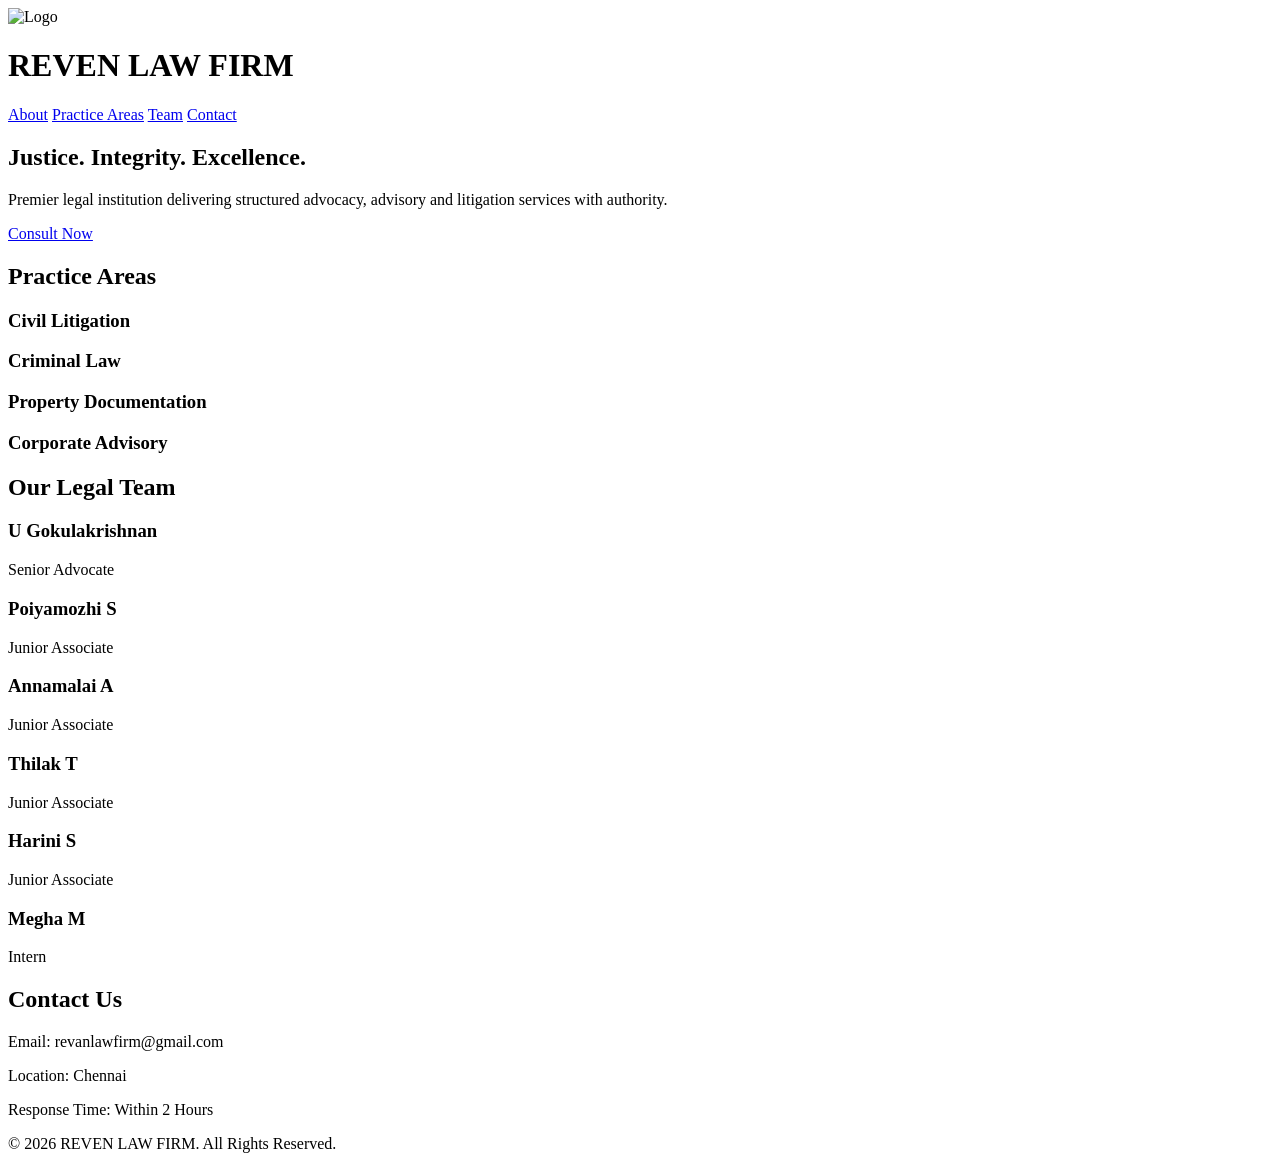
==== index.html @ 1b0638e4 "Update index.html" ====
<!DOCTYPE html>
<html lang="en">
<head>
<meta charset="UTF-8">
<meta name="viewport" content="width=device-width, initial-scale=1.0">
<title>REVEN LAW FIRM</title>

<link href="https://fonts.googleapis.com/css2?family=Playfair+Display:wght@600;700&family=Inter:wght@300;400;600&display=swap" rel="stylesheet">
<link rel="stylesheet" href="css/style.css">
</head>
<script src="js/script.js"></script>
<body>

<header>
    <div class="logo">
        <img src="assets/logo.png" alt="Logo">
        <div>
            <h1>REVEN LAW FIRM</h1>
        </div>
    </div>

    <nav>
        <a href="#about">About</a>
        <a href="#practice">Practice Areas</a>
        <a href="#team">Team</a>
        <a href="#contact">Contact</a>
    </nav>
</header>

<section class="hero">
    <div class="overlay">
        <h2>Justice. Integrity. Excellence.</h2>
        <p>
            Premier legal institution delivering structured advocacy,
            advisory and litigation services with authority.
        </p>

        <a href="https://wa.me/917904310129" class="btn">
            Consult Now
        </a>
    </div>
</section>

<section id="practice" class="section">
    <h2>Practice Areas</h2>

    <div class="cards">

        <div class="card">
            <h3>Civil Litigation</h3>
        </div>

        <div class="card">
            <h3>Criminal Law</h3>
        </div>

        <div class="card">
            <h3>Property Documentation</h3>
        </div>

        <div class="card">
            <h3>Corporate Advisory</h3>
        </div>

    </div>
</section>

<section id="team" class="section dark">
    <h2>Our Legal Team</h2>

    <div class="cards">

        <div class="card">
            <h3>U Gokulakrishnan</h3>
            <p>Senior Advocate</p>
        </div>

        <div class="card">
            <h3>Poiyamozhi S</h3>
            <p>Junior Associate</p>
        </div>

        <div class="card">
            <h3>Annamalai A</h3>
            <p>Junior Associate</p>
        </div>

        <div class="card">
            <h3>Thilak T</h3>
            <p>Junior Associate</p>
        </div>

        <div class="card">
            <h3>Harini S</h3>
            <p>Junior Associate</p>
        </div>

        <div class="card">
            <h3>Megha M</h3>
            <p>Intern</p>
        </div>

    </div>
</section>

<section id="contact" class="section">
    <h2>Contact Us</h2>

    <p>Email: revanlawfirm@gmail.com</p>
    <p>Location: Chennai</p>
    <p>Response Time: Within 2 Hours</p>
</section>

<footer>
    © 2026 REVEN LAW FIRM. All Rights Reserved.
</footer>

</body>
</html>
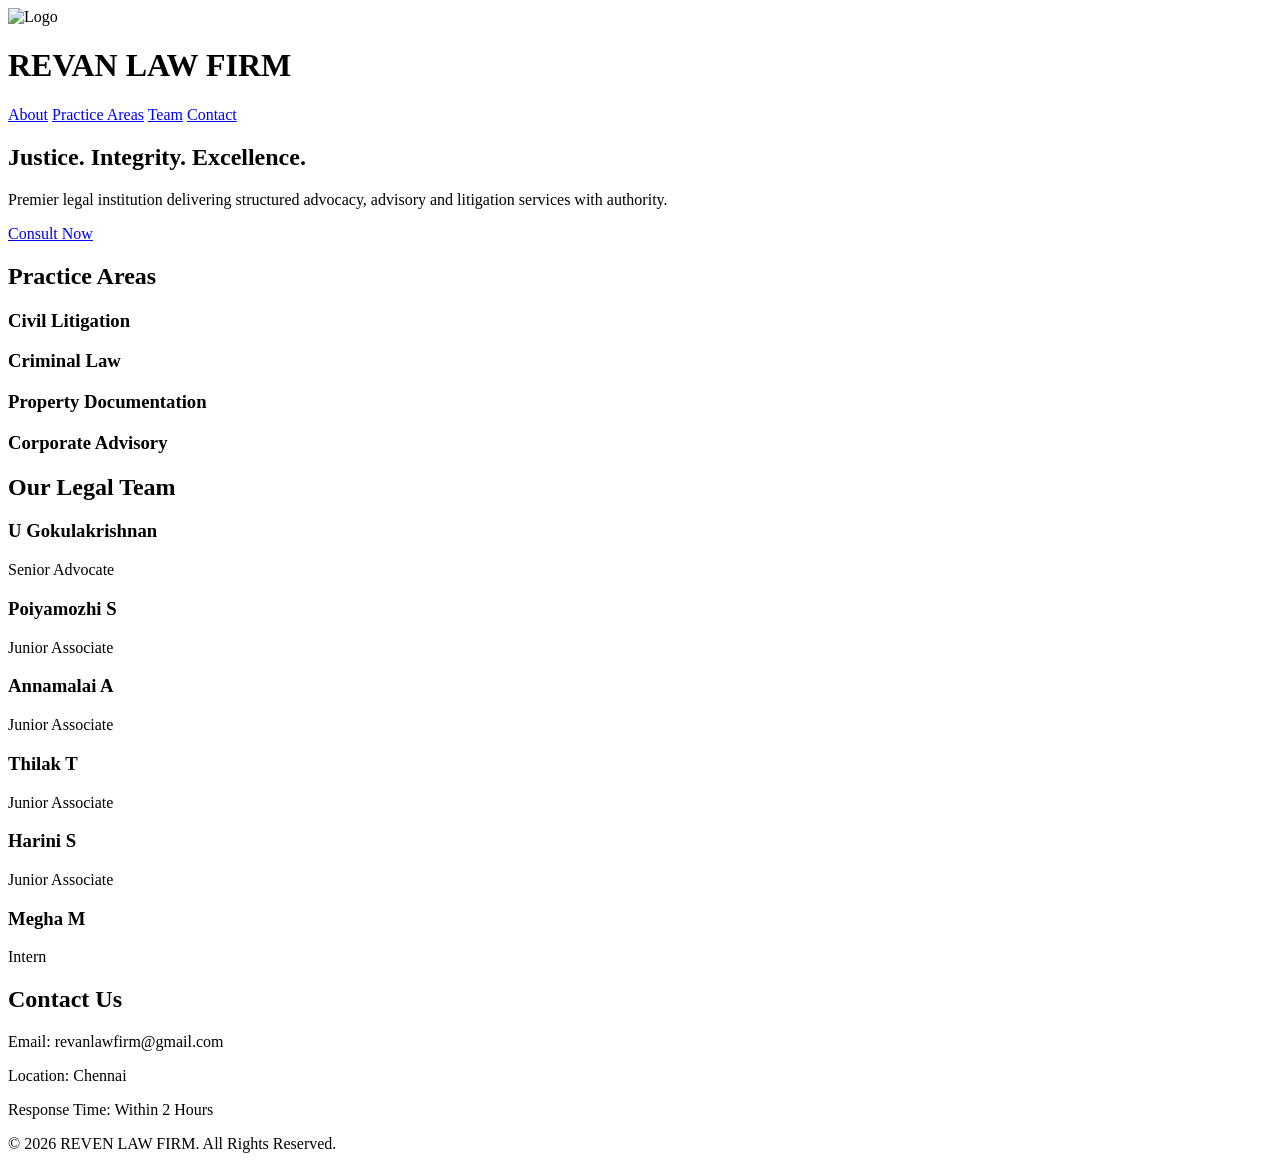
==== commit 0c4a8899: "Update index.html" ====
--- a/index.html
+++ b/index.html
@@ -1,9 +1,22 @@
 <!DOCTYPE html>
 <html lang="en">
 <head>
+    <meta charset="UTF-8">
+
+<title>Reven Law Firm | Advocates & Legal Consultants</title>
+
+<meta name="description" content="Reven Law Firm provides civil, criminal, property and corporate legal services. Justice. Integrity. Excellence.">
+
+<meta name="keywords" content="Law Firm Chennai, Advocate Chennai, Legal Services, Civil Lawyer, Criminal Lawyer, Property Lawyer">
+
+<meta name="author" content="Reven Law Firm">
+
+<meta name="robots" content="index, follow">
+
+<meta name="viewport" content="width=device-width, initial-scale=1.0">
 <meta charset="UTF-8">
 <meta name="viewport" content="width=device-width, initial-scale=1.0">
-<title>REVEN LAW FIRM</title>
+<title>REVAN LAW FIRM</title>
 
 <link href="https://fonts.googleapis.com/css2?family=Playfair+Display:wght@600;700&family=Inter:wght@300;400;600&display=swap" rel="stylesheet">
 <link rel="stylesheet" href="css/style.css">
@@ -15,7 +28,7 @@
     <div class="logo">
         <img src="assets/logo.png" alt="Logo">
         <div>
-            <h1>REVEN LAW FIRM</h1>
+            <h1>REVAN LAW FIRM</h1>
         </div>
     </div>
 
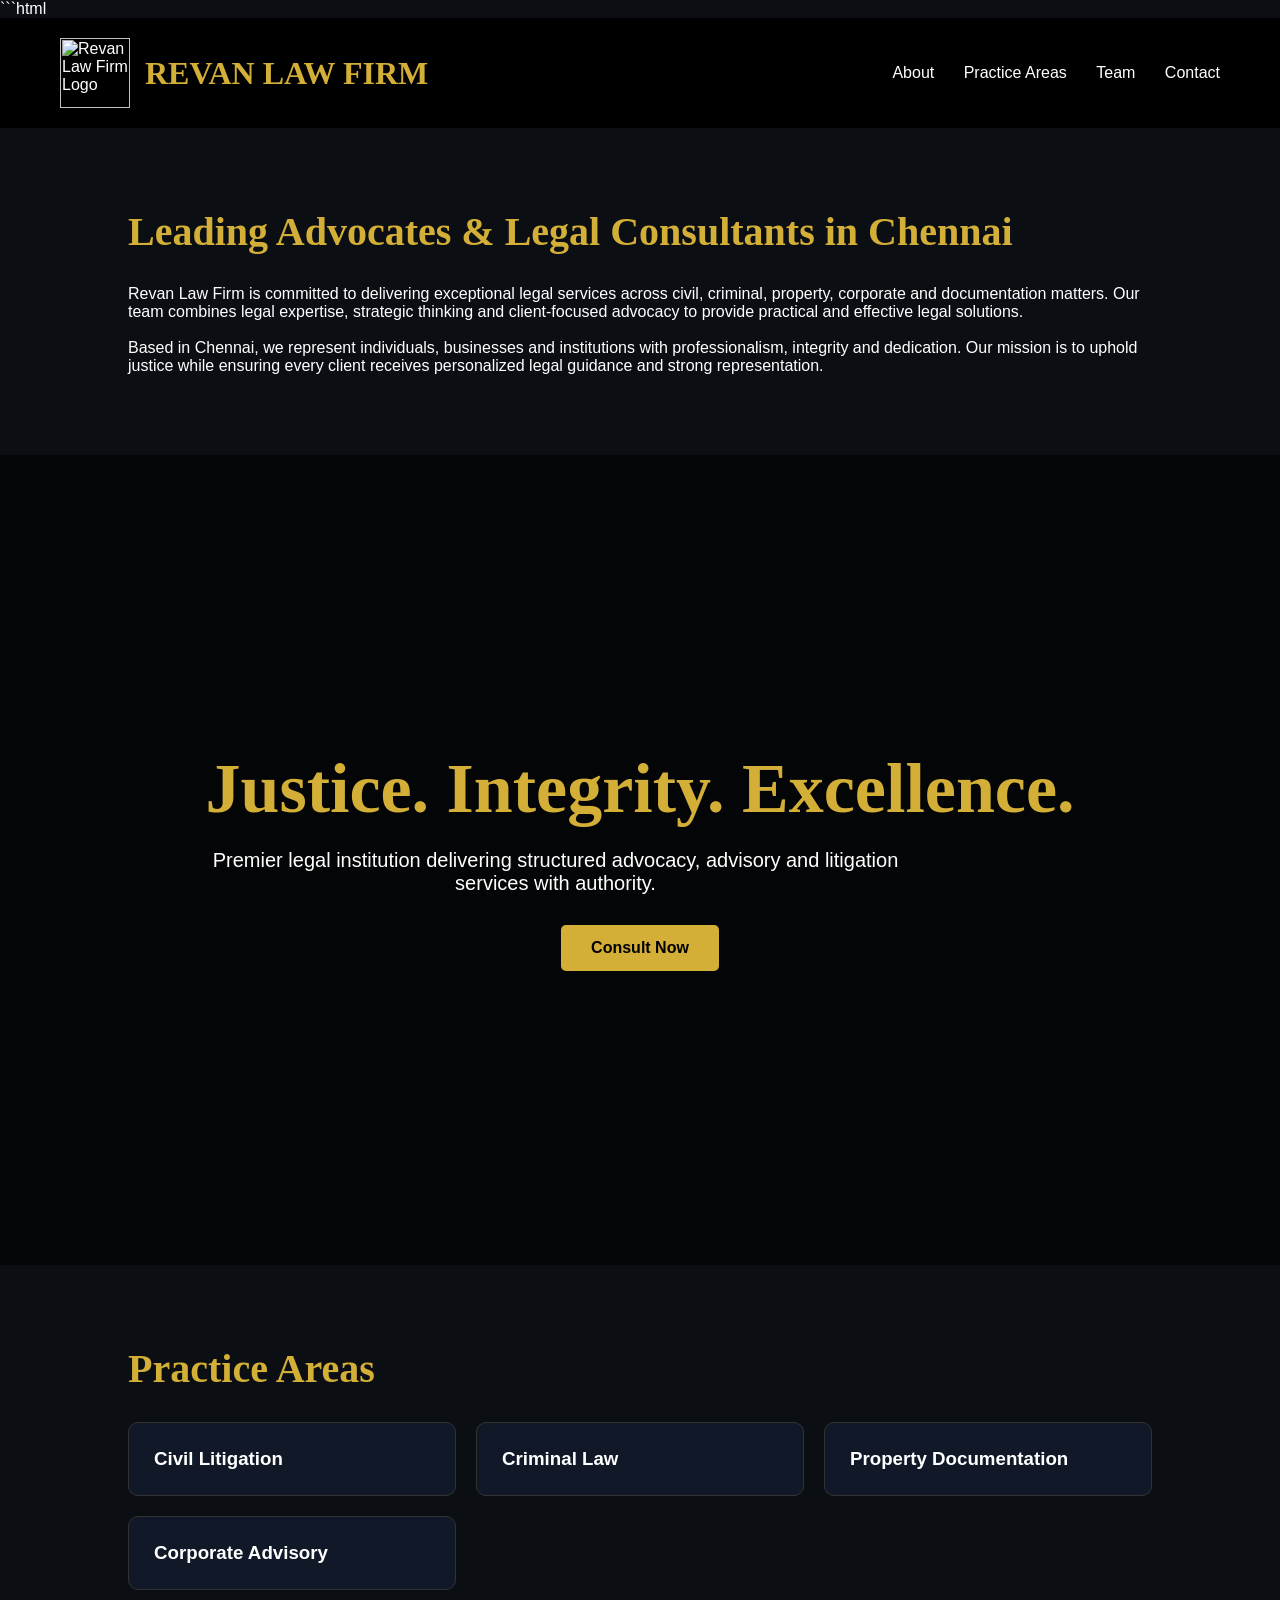
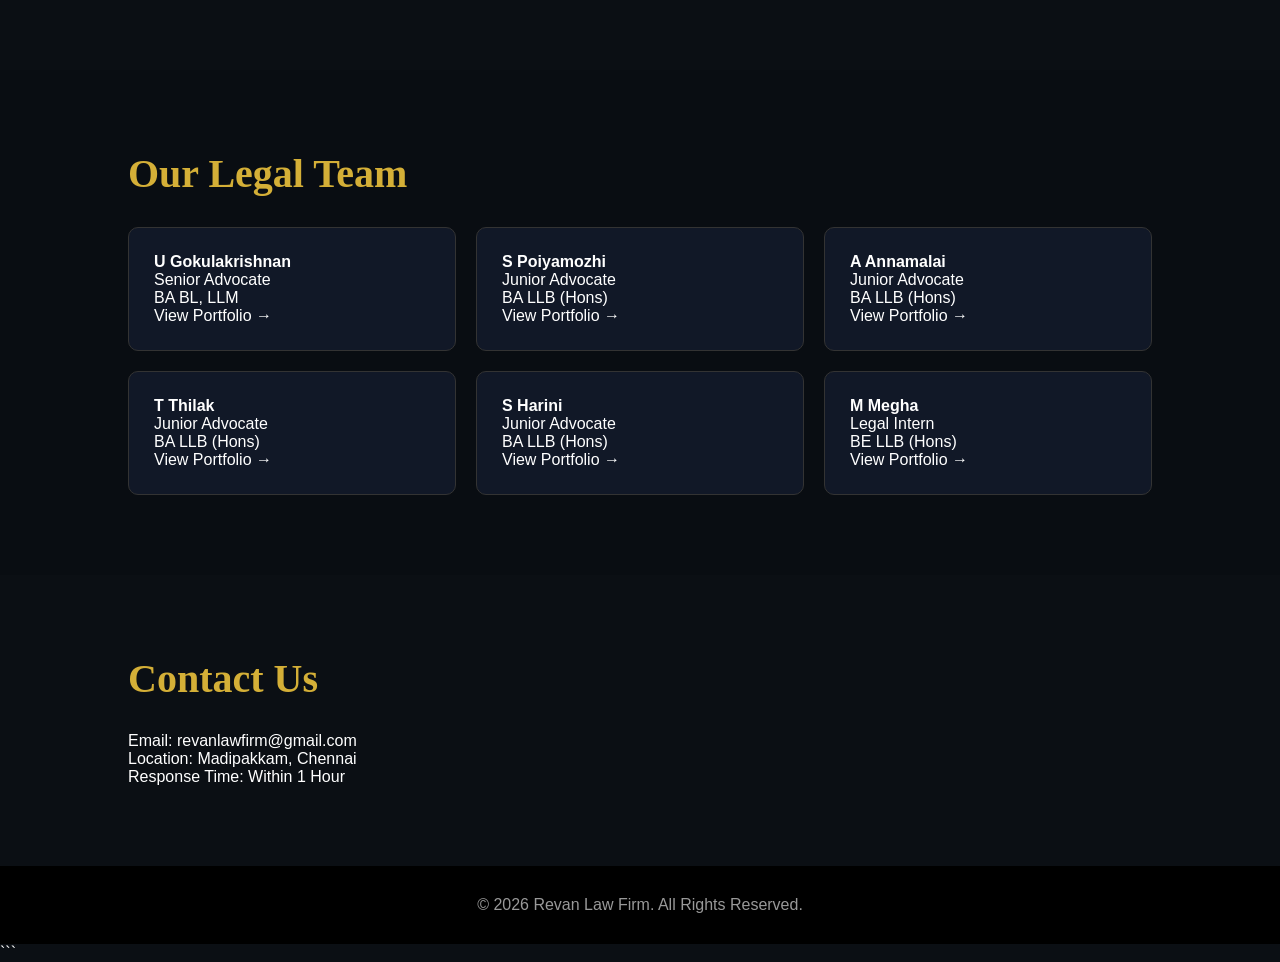
==== commit 7e1acb82: "Update index.html" ====
--- a/index.html
+++ b/index.html
@@ -1,35 +1,27 @@
+```html
 <!DOCTYPE html>
 <html lang="en">
 <head>
-    <meta charset="UTF-8">
-
-<title>Reven Law Firm | Advocates & Legal Consultants</title>
-
-<meta name="description" content="Reven Law Firm provides civil, criminal, property and corporate legal services. Justice. Integrity. Excellence.">
-
-<meta name="keywords" content="Law Firm Chennai, Advocate Chennai, Legal Services, Civil Lawyer, Criminal Lawyer, Property Lawyer">
-
-<meta name="author" content="Reven Law Firm">
-
-<meta name="robots" content="index, follow">
-
-<meta name="viewport" content="width=device-width, initial-scale=1.0">
 <meta charset="UTF-8">
 <meta name="viewport" content="width=device-width, initial-scale=1.0">
-<title>REVAN LAW FIRM</title>
+
+<title>Revan Law Firm | Advocates & Legal Consultants</title>
+
+<meta name="description" content="Revan Law Firm provides civil, criminal, property and corporate legal services in Chennai.">
+
+<link rel="icon" href="assets/logo.png">
 
 <link href="https://fonts.googleapis.com/css2?family=Playfair+Display:wght@600;700&family=Inter:wght@300;400;600&display=swap" rel="stylesheet">
+
 <link rel="stylesheet" href="css/style.css">
 </head>
-<script src="js/script.js"></script>
+
 <body>
 
 <header>
     <div class="logo">
-        <img src="assets/logo.png" alt="Logo">
-        <div>
-            <h1>REVAN LAW FIRM</h1>
-        </div>
+        <img src="assets/logo.png" alt="Revan Law Firm Logo">
+        <h1>REVAN LAW FIRM</h1>
     </div>
 
     <nav>
@@ -40,21 +32,54 @@
     </nav>
 </header>
 
+<!-- PAGE 1 -->
+
+<section id="about" class="section">
+
+    <h2>Leading Advocates & Legal Consultants in Chennai</h2>
+
+    <div class="about-line"></div>
+
+    <p>
+        Revan Law Firm is committed to delivering exceptional legal services across civil,
+        criminal, property, corporate and documentation matters. Our team combines legal
+        expertise, strategic thinking and client-focused advocacy to provide practical and
+        effective legal solutions.
+    </p>
+
+    <br>
+
+    <p>
+        Based in Chennai, we represent individuals, businesses and institutions with
+        professionalism, integrity and dedication. Our mission is to uphold justice while
+        ensuring every client receives personalized legal guidance and strong representation.
+    </p>
+
+</section>
+
+<!-- PAGE 2 -->
+
 <section class="hero">
     <div class="overlay">
+
         <h2>Justice. Integrity. Excellence.</h2>
+
         <p>
             Premier legal institution delivering structured advocacy,
             advisory and litigation services with authority.
         </p>
 
-        <a href="https://wa.me/917904310129" class="btn">
+        <a href="https://wa.me/919566080171" class="btn">
             Consult Now
         </a>
+
     </div>
 </section>
 
+<!-- PAGE 3 -->
+
 <section id="practice" class="section">
+
     <h2>Practice Areas</h2>
 
     <div class="cards">
@@ -76,57 +101,93 @@
         </div>
 
     </div>
+
 </section>
 
+<!-- PAGE 4 -->
+
 <section id="team" class="section dark">
+
     <h2>Our Legal Team</h2>
 
     <div class="cards">
 
-        <div class="card">
-            <h3>U Gokulakrishnan</h3>
-            <p>Senior Advocate</p>
-        </div>
+        <a href="gokulakrishnan.html" class="team-link">
+            <div class="card">
+                <strong>U Gokulakrishnan</strong>
+                <div class="role">Senior Advocate</div>
+                <div class="role">BA BL, LLM</div>
+                <div class="role">View Portfolio →</div>
+            </div>
+        </a>
 
-        <div class="card">
-            <h3>Poiyamozhi S</h3>
-            <p>Junior Associate</p>
-        </div>
+        <a href="poiyamozhi.html" class="team-link">
+            <div class="card">
+                <strong>S Poiyamozhi</strong>
+                <div class="role">Junior Advocate</div>
+                <div class="role">BA LLB (Hons)</div>
+                <div class="role">View Portfolio →</div>
+            </div>
+        </a>
 
-        <div class="card">
-            <h3>Annamalai A</h3>
-            <p>Junior Associate</p>
-        </div>
+        <a href="annamalai.html" class="team-link">
+            <div class="card">
+                <strong>A Annamalai</strong>
+                <div class="role">Junior Advocate</div>
+                <div class="role">BA LLB (Hons)</div>
+                <div class="role">View Portfolio →</div>
+            </div>
+        </a>
 
-        <div class="card">
-            <h3>Thilak T</h3>
-            <p>Junior Associate</p>
-        </div>
+        <a href="thilak.html" class="team-link">
+            <div class="card">
+                <strong>T Thilak</strong>
+                <div class="role">Junior Advocate</div>
+                <div class="role">BA LLB (Hons)</div>
+                <div class="role">View Portfolio →</div>
+            </div>
+        </a>
 
-        <div class="card">
-            <h3>Harini S</h3>
-            <p>Junior Associate</p>
-        </div>
+        <a href="harini.html" class="team-link">
+            <div class="card">
+                <strong>S Harini</strong>
+                <div class="role">Junior Advocate</div>
+                <div class="role">BA LLB (Hons)</div>
+                <div class="role">View Portfolio →</div>
+            </div>
+        </a>
 
-        <div class="card">
-            <h3>Megha M</h3>
-            <p>Intern</p>
-        </div>
+        <a href="megha.html" class="team-link">
+            <div class="card">
+                <strong>M Megha</strong>
+                <div class="role">Legal Intern</div>
+                <div class="role">BE LLB (Hons)</div>
+                <div class="role">View Portfolio →</div>
+            </div>
+        </a>
 
     </div>
+
 </section>
 
+<!-- PAGE 5 -->
+
 <section id="contact" class="section">
+
     <h2>Contact Us</h2>
 
     <p>Email: revanlawfirm@gmail.com</p>
-    <p>Location: Chennai</p>
-    <p>Response Time: Within 2 Hours</p>
+    <p>Location: Madipakkam, Chennai</p>
+    <p>Response Time: Within 1 Hour</p>
+
 </section>
 
 <footer>
-    © 2026 REVEN LAW FIRM. All Rights Reserved.
+    © 2026 Revan Law Firm. All Rights Reserved.
 </footer>
+
+<script src="js/script.js"></script>
 
 </body>
 </html>
+```
--- a/css/style.css
+++ b/css/style.css
@@ -0,0 +1,158 @@
+*{
+margin:0;
+padding:0;
+box-sizing:border-box;
+}
+
+body{
+font-family:'Inter',sans-serif;
+background:#0b0f14;
+color:white;
+}
+
+header{
+display:flex;
+justify-content:space-between;
+align-items:center;
+padding:20px 60px;
+background:#000;
+position:sticky;
+top:0;
+z-index:100;
+}
+
+.logo{
+display:flex;
+align-items:center;
+gap:15px;
+}
+
+.logo img{
+width:70px;
+height:70px;
+}
+
+.logo h1{
+color:#d4af37;
+font-family:'Playfair Display',serif;
+}
+
+nav a{
+color:white;
+text-decoration:none;
+margin-left:25px;
+}
+
+.hero{
+height:90vh;
+background:
+linear-gradient(rgba(0,0,0,.65),rgba(0,0,0,.65)),
+url('../assets/courthouse.jpg');
+background-size:cover;
+background-position:center;
+display:flex;
+align-items:center;
+justify-content:center;
+text-align:center;
+}
+
+.hero h2{
+font-size:70px;
+font-family:'Playfair Display',serif;
+color:#d4af37;
+}
+
+.hero p{
+margin-top:20px;
+font-size:20px;
+max-width:700px;
+}
+
+.btn{
+display:inline-block;
+margin-top:30px;
+padding:14px 30px;
+background:#d4af37;
+color:black;
+text-decoration:none;
+font-weight:bold;
+border-radius:5px;
+}
+
+.section{
+padding:80px 10%;
+}
+
+.section h2{
+color:#d4af37;
+margin-bottom:30px;
+font-size:40px;
+font-family:'Playfair Display',serif;
+}
+
+.cards{
+display:grid;
+grid-template-columns:repeat(auto-fit,minmax(250px,1fr));
+gap:20px;
+}
+
+.card{
+background:#111827;
+padding:25px;
+border:1px solid #333;
+border-radius:10px;
+transition:.3s;
+}
+
+.card:hover{
+transform:translateY(-8px);
+border-color:#d4af37;
+}
+
+.dark{
+background:#090d12;
+}
+
+footer{
+text-align:center;
+padding:30px;
+background:#000;
+color:#999;
+}
+
+@media(max-width:768px){
+
+header{
+flex-direction:column;
+gap:15px;
+}
+
+.hero h2{
+font-size:42px;
+}
+
+nav{
+display:flex;
+flex-wrap:wrap;
+justify-content:center;
+}
+}
+.team-link{
+    text-decoration:none;
+    color:inherit;
+    display:block;
+}
+
+.team-link .card{
+    cursor:pointer;
+}
+.card{
+    opacity:1;
+    transform:none;
+    transition:all 0.6s ease;
+}
+
+.card.show{
+    opacity:1;
+    transform:translateY(0);
+}
